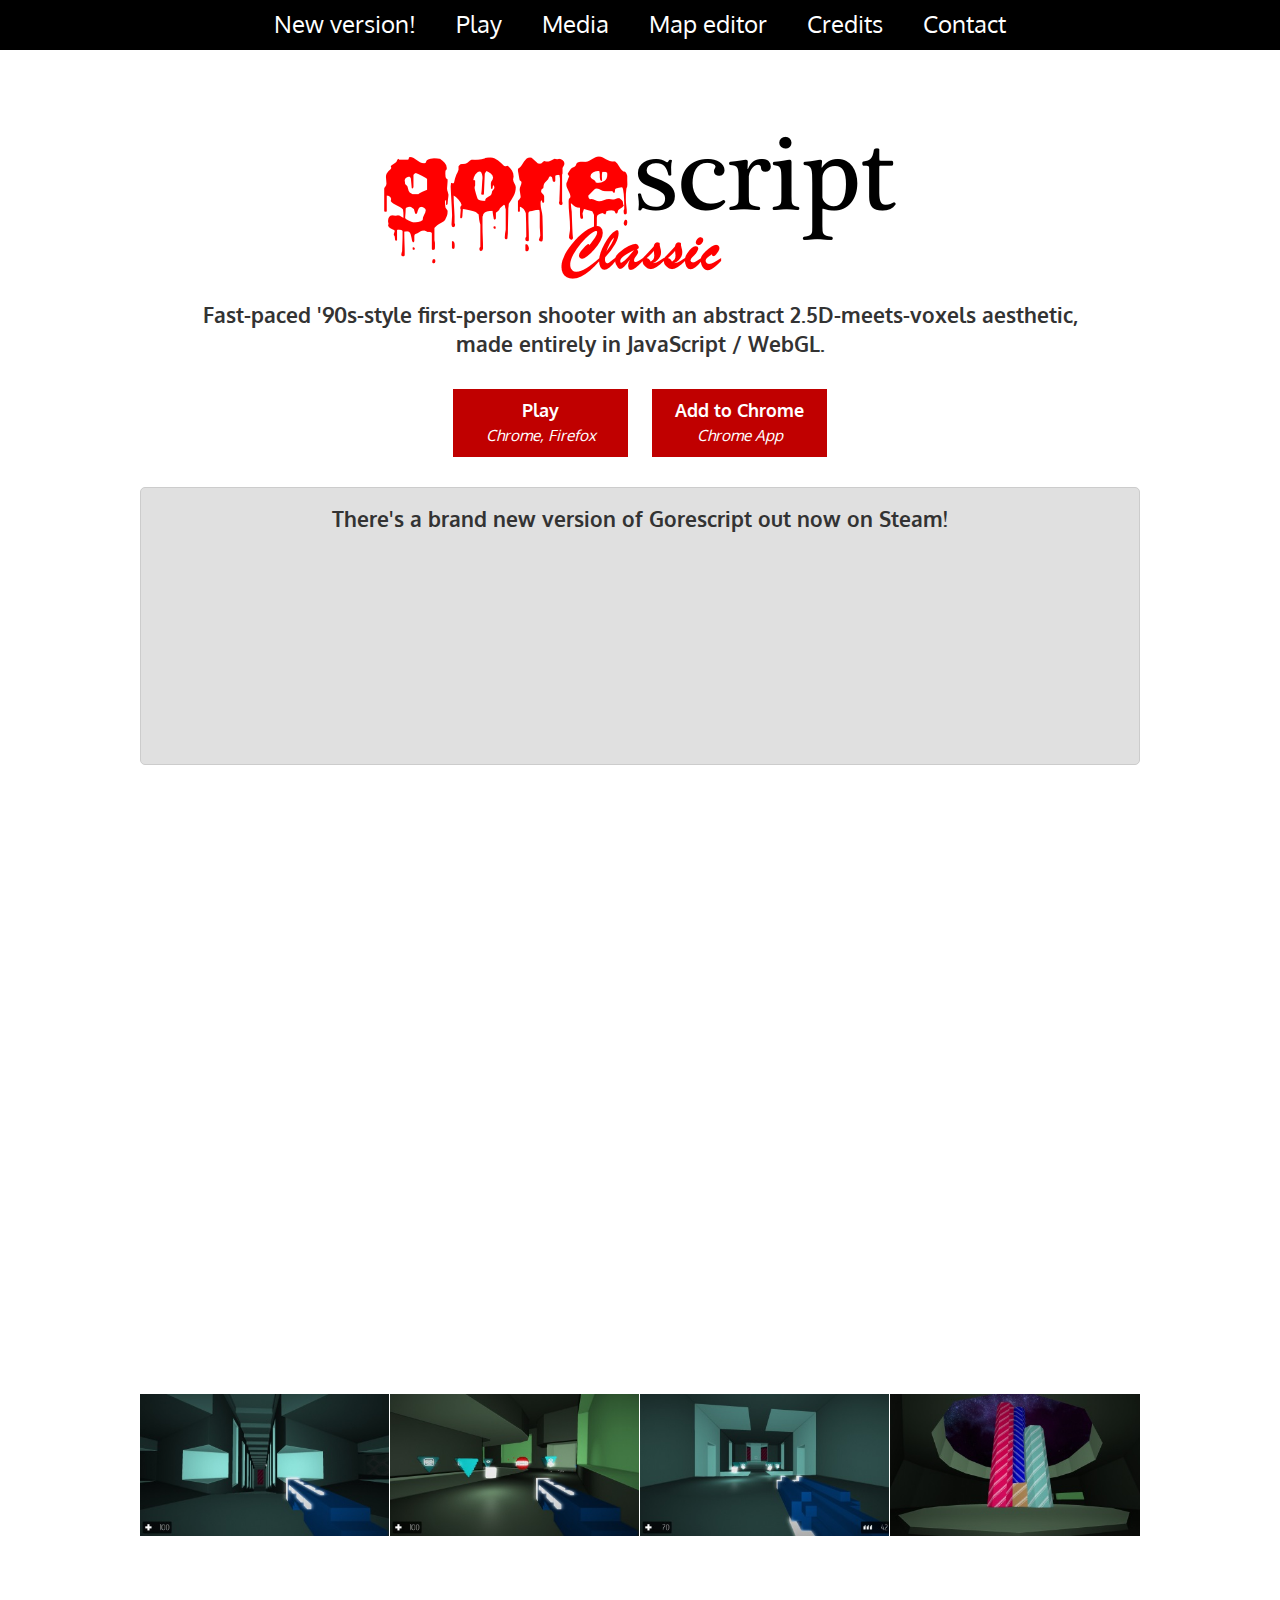
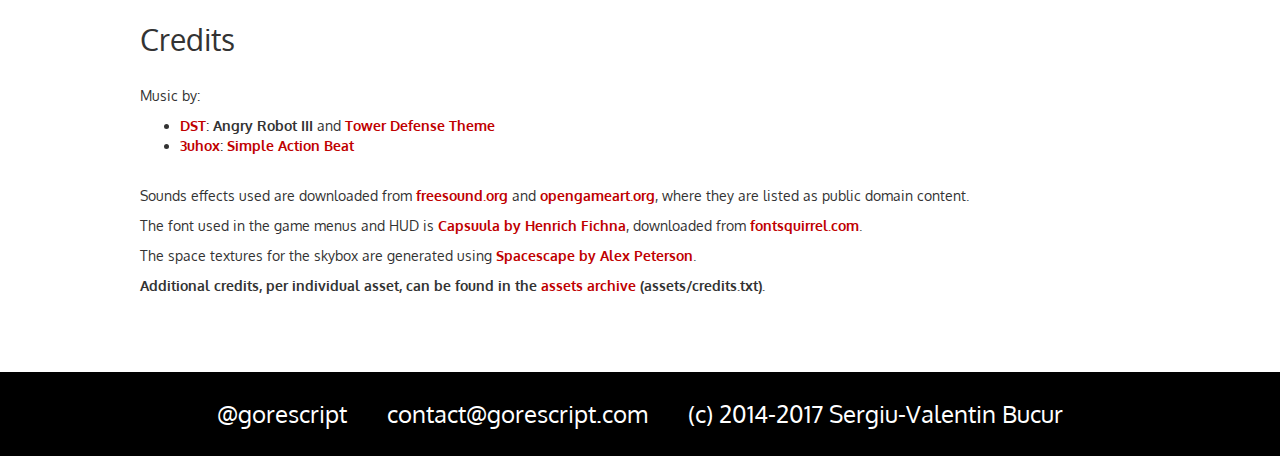
==== classic/index.html @ 3d54cbf3 "init 2" ====
<!DOCTYPE html>

<html lang="en">
	<head>
		<meta charset="utf-8">
		<meta http-equiv="X-UA-Compatible" content="IE=edge">
		<meta name="viewport" content="width=device-width, initial-scale=1">
		<meta name="description" content="Fast-paced '90s-style first-person shooter with an abstract 2.5D-meets-voxels aesthetic, made entirely in JavaScript / WebGL.">

		<meta property="og:title" content="gorescript classic" />
		<meta property="og:site_name" content="gorescript classic"/>
		<meta property="og:url" content="http://gorescript.com/classic" />
		<meta property="og:description" content="Fast-paced '90s-style first-person shooter with an abstract 2.5D-meets-voxels aesthetic, made entirely in JavaScript / WebGL." />
		<meta property="og:image" content="http://gorescript.com/classic/img/gs_og.jpg" />

		<title>gorescript classic</title>

		<link href="css/bootstrap.min.css" type="text/css" rel="stylesheet">
		<link href="css/main.css" type="text/css" rel="stylesheet">
		<link href="https://fonts.googleapis.com/css?family=Oxygen" type="text/css" rel="stylesheet">
	</head>

	<body>

		<div class="header outer">
			<div class="inner">
				<a href="~/../../">New version!</a><a href="#">Play</a><a href="#media">Media</a><a href="~/../map-editor" target="_blank">Map editor</a><a href="#credits">Credits</a><a href="#contact">Contact</a>
			</div>
		</div>

		<div class="content outer">
			<div class="text-center">
				<img class="logo" src="~/../img/logo_gs.png" alt="gorescript classic">

				<p class="lead"><strong>Fast-paced '90s-style first-person shooter with an abstract 2.5D-meets-voxels aesthetic,<br class="hidden-xs"/> made entirely in JavaScript / WebGL.</strong></p>

				<div class="buttons">
					<a class="btn btn-lg" href="play" role="button"><strong>Play</strong><br/><small><em>Chrome, Firefox</em></small></a>
					<a class="btn btn-lg" href="http://chrome.google.com/webstore/detail/gorescript/bbohlinegjlacogbjchanihbiiboabcp" role="button"><strong>Add to Chrome</strong><br/><small><em>Chrome App</em></small></a>
				</div><br/>

				<div class="new-gs">
					<p class="lead">There's a brand new version of Gorescript out now on Steam!</p>
					<iframe src="http://store.steampowered.com/widget/618690/" frameborder="0" width="646" height="190"></iframe>
				</div>
			</div>

			<div class="inner anchor" id="media">
				<div class="video-container">
					<iframe class="youtube-vid" src="http://www.youtube.com/embed/mviNiZnASC4" frameborder="0" allowfullscreen></iframe>
				</div>
				<div class="screenshots-container">
					<a href="img/screenshots/1.jpg" target="_blank"><span class="screenshot1"></span></a><a href="img/screenshots/2.jpg" target="_blank"><span class="screenshot2"></span></a><a href="img/screenshots/3.jpg" target="_blank"><span class="screenshot3"></span></a><a href="img/screenshots/4.jpg" target="_blank"><span class="screenshot4"></span></a>
				</div>

				<h2 id="credits" class="anchor">Credits</h2><br/>

				<p>Music by:</p>
				<ul>
					<li><strong><a href="http://www.nosoapradio.us" target="_blank">DST</a></strong>: <strong>Angry Robot III</strong> and <a href="http://opengameart.org/content/tower-defense-theme" target="_blank"><strong>Tower Defense Theme</strong></a></li>
					<li><strong><a href="http://opengameart.org/users/3uhox" target="_blank">3uhox</a></strong>: <a href="http://opengameart.org/content/simple-action-beat" target="_blank"><strong>Simple Action Beat</strong></a></li>
				</ul><br/>

				<p>Sounds effects used are downloaded from <a href="http://freesound.org/" target="_blank">freesound.org</a> and <a href="http://opengameart.org/" target="_blank">opengameart.org</a>, where they are listed as public domain content.</p>

				<p>The font used in the game menus and HUD is <a href="http://www.fontsquirrel.com/fonts/capsuula" target="_blank">Capsuula by Henrich Fichna</a>, downloaded from <a href="http://www.fontsquirrel.com" target="_blank">fontsquirrel.com</a>.</p>

				<p>The space textures for the skybox are generated using <a href="http://alexcpeterson.com/spacescape" target="_blank">Spacescape by Alex Peterson</a>.</p>

				<p><strong>Additional credits, per individual asset, can be found in the <a href="https://github.com/gorescript/gorescript/releases" target="_blank">assets archive</a> (assets/credits.txt).</strong></p>
			</div>
		</div>

		<div class="footer outer" id="contact">
			<div class="inner">
				<a href="https://twitter.com/gorescript" target="_blank">@gorescript</a><a href="mailto:contact@gorescript.com">contact@gorescript.com</a><a href="https://github.com/sergiubucur" target="_blank">(c) 2014-2017 Sergiu-Valentin Bucur</a>
			</div>
		</div>

		<script>
		  (function(i,s,o,g,r,a,m){i['GoogleAnalyticsObject']=r;i[r]=i[r]||function(){
		  (i[r].q=i[r].q||[]).push(arguments)},i[r].l=1*new Date();a=s.createElement(o),
		  m=s.getElementsByTagName(o)[0];a.async=1;a.src=g;m.parentNode.insertBefore(a,m)
		  })(window,document,'script','https://www.google-analytics.com/analytics.js','ga');

		  ga('create', 'UA-92650259-1', 'auto');
		  ga('send', 'pageview');

		</script>

	</body>
</html>
---- classic/css/main.css ----
body {
	font-family: "Oxygen", Arial, Helvetica, sans-serif;
	background: #000;
}

a, a:hover, a:active, a:visited {
	color: #c00000;
	font-weight: bold;
}

.anchor {
	padding-top: 66px;
}

.content {
	background: #fff;
	padding-bottom: 66px;
}

.header {
	height: 50px;
	color: #fff;
	background: #000;
	position: fixed;
	z-index: 10000;
	font-size: 24px;
	text-align: center;
}

.header a {
	color: #fff;
	font-weight: normal;
	display: inline-block;
	text-decoration: none;
	padding-top: 7px;
	padding-left: 20px;
	padding-right: 20px;
	height: 50px;
}

.header a:hover {
	background: #800000;
}

.new-gs {
	margin: 0 auto;
	padding: 16px;
	max-width: 1000px;
	background: #e0e0e0;
	border: 1px solid #cccccc;
	border-radius: 5px;
}

.new-gs .lead {
	font-weight: bold;
}

.new-gs .download-button {
	background: #c00000;
	border: 0;
	outline: 0;
	width: 336px;
	height: 137px;
	font-size: 21px;
	vertical-align: top;
	color: #fff;
}

.new-gs .download-button:hover {
	background: #800000;
}

.new-gs .download-item {
	display: inline-block;
	margin: 10px;
	vertical-align: top;
}

.footer {
	font-weight: normal;
	color: #fff;
	height: 84px;
	background: #000;
	text-align: center;
}

.footer a {
	text-decoration: none;
	font-weight: normal;
	color: #fff;
}

.footer a {
	display: inline-block;
	padding: 25px 20px;
	text-align: center;
	font-size: 24px;
}

.footer a:hover {
	background: #800000;
}

.inner {
	width: 1000px;
	margin: 0 auto;
}

.outer {
	width: 100%;
}

.logo {
	margin: 0 auto;
	margin-top: 100px;
}

.youtube-vid {
	width: 100%;
	height: 360px;
}

.buttons .btn, .new-gs .btn {
	width: 175px;
	margin: 10px;
	background: #c00000;
	border: 0;
	border-radius: 0;
	color: #fff;
}

.buttons .btn:hover, .new-gs .btn:hover {
	font-weight: normal;
	background: #800000;
}

.video-container {
	height: 563px;
}

.youtube-vid {
	width: 1000px;
	height: 562px;
}

.screenshots-container {
	height: 143px;
}

.screenshots-container span {
	display: inline-block;
	width: 25%;
	height: 142px;
	background-size: cover;
	border-right: 1px solid #fff;
}

.screenshots-container span:hover {
	opacity: 0.75;
}

.screenshots-container span.screenshot1 {
	background-image: url(../img/screenshots/1_sm.jpg);
}
.screenshots-container span.screenshot2 {
	background-image: url(../img/screenshots/2_sm.jpg);
}
.screenshots-container span.screenshot3 {
	background-image: url(../img/screenshots/3_sm.jpg);
}
.screenshots-container span.screenshot4 {
	background-image: url(../img/screenshots/4_sm.jpg);
	border-right: 0;
}
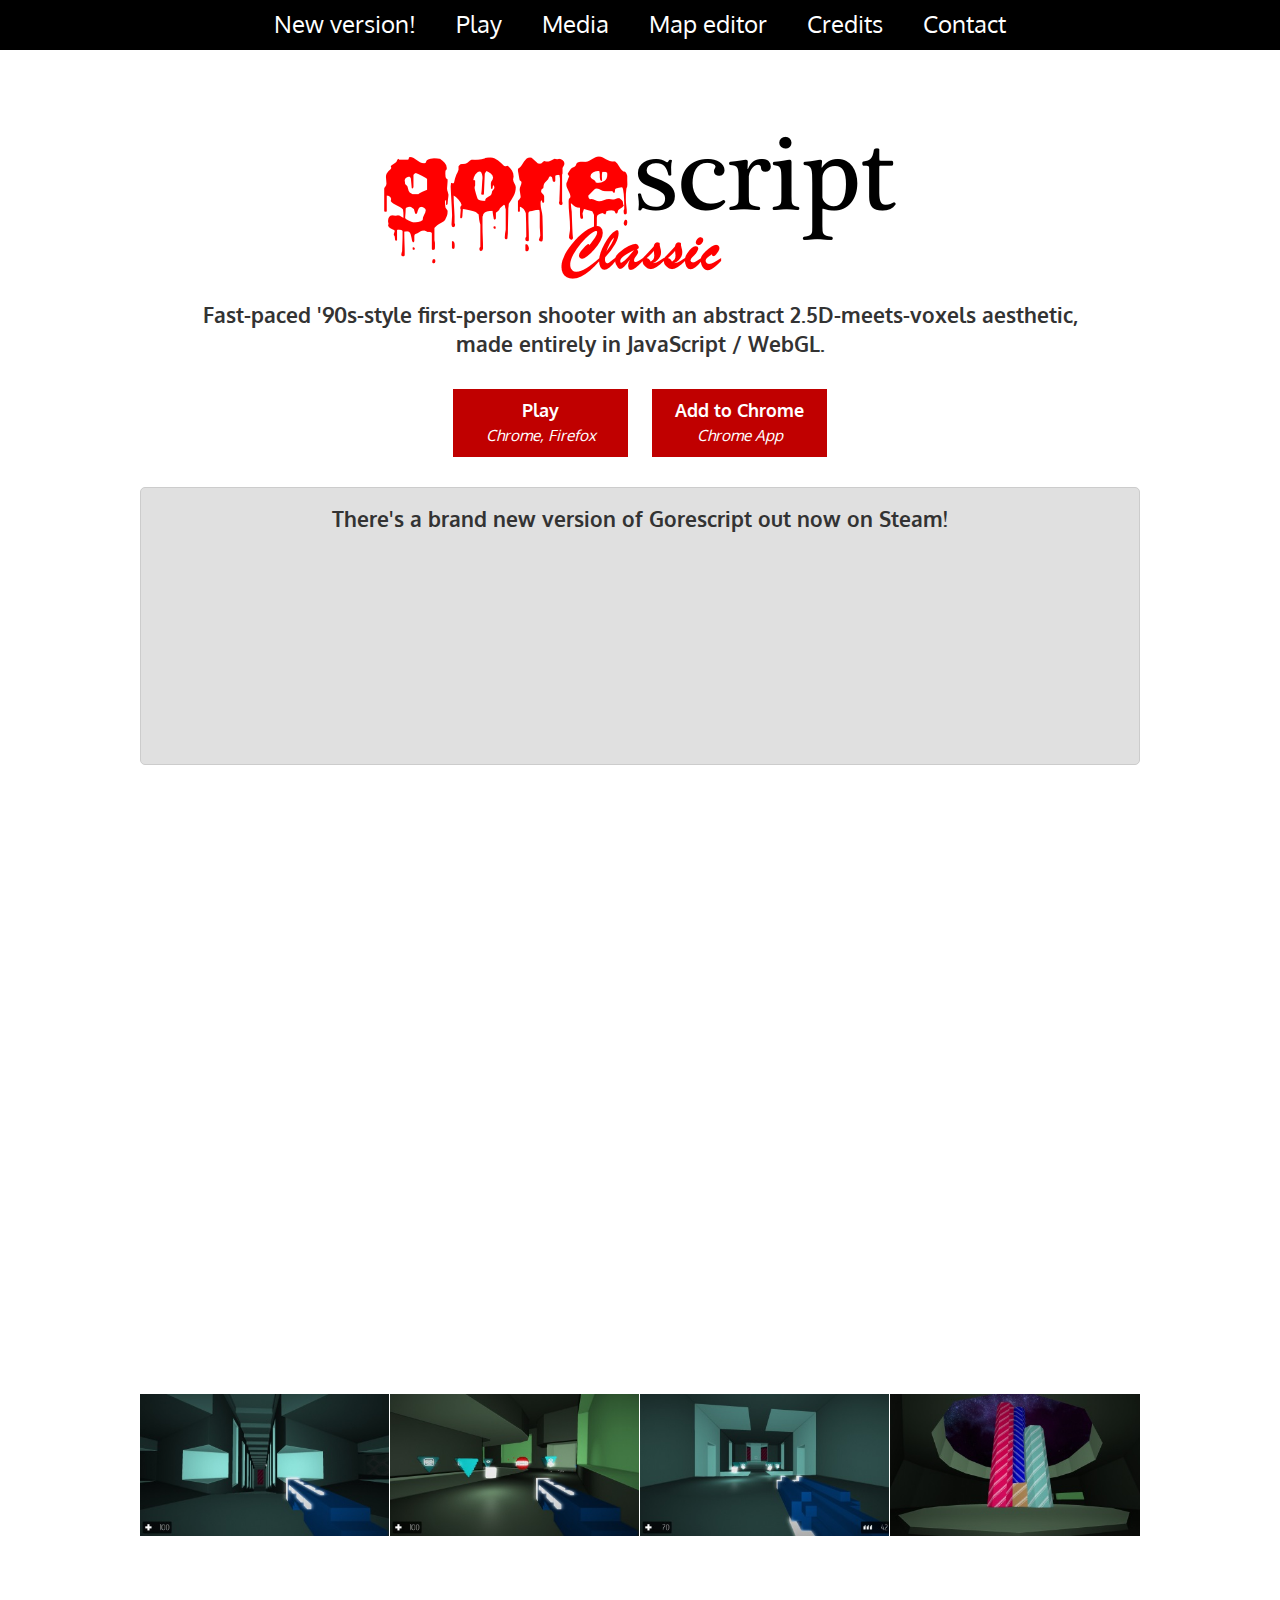
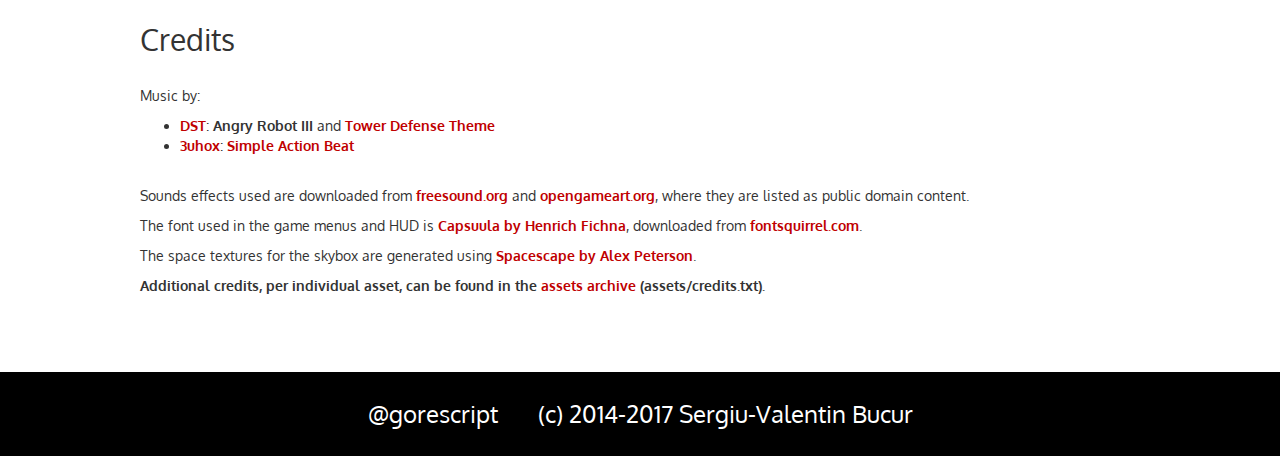
==== commit a0a8a015: "Update index.html" ====
--- a/classic/index.html
+++ b/classic/index.html
@@ -9,9 +9,9 @@
 
 		<meta property="og:title" content="gorescript classic" />
 		<meta property="og:site_name" content="gorescript classic"/>
-		<meta property="og:url" content="http://gorescript.com/classic" />
+		<meta property="og:url" content="https://gorescript.github.io/classic" />
 		<meta property="og:description" content="Fast-paced '90s-style first-person shooter with an abstract 2.5D-meets-voxels aesthetic, made entirely in JavaScript / WebGL." />
-		<meta property="og:image" content="http://gorescript.com/classic/img/gs_og.jpg" />
+		<meta property="og:image" content="https://gorescript.github.io/classic/img/gs_og.jpg" />
 
 		<title>gorescript classic</title>
 
@@ -41,13 +41,13 @@
 
 				<div class="new-gs">
 					<p class="lead">There's a brand new version of Gorescript out now on Steam!</p>
-					<iframe src="http://store.steampowered.com/widget/618690/" frameborder="0" width="646" height="190"></iframe>
+					<iframe src="https://store.steampowered.com/widget/618690/" frameborder="0" width="646" height="190"></iframe>
 				</div>
 			</div>
 
 			<div class="inner anchor" id="media">
 				<div class="video-container">
-					<iframe class="youtube-vid" src="http://www.youtube.com/embed/mviNiZnASC4" frameborder="0" allowfullscreen></iframe>
+					<iframe class="youtube-vid" src="https://www.youtube.com/embed/mviNiZnASC4" frameborder="0" allowfullscreen></iframe>
 				</div>
 				<div class="screenshots-container">
 					<a href="img/screenshots/1.jpg" target="_blank"><span class="screenshot1"></span></a><a href="img/screenshots/2.jpg" target="_blank"><span class="screenshot2"></span></a><a href="img/screenshots/3.jpg" target="_blank"><span class="screenshot3"></span></a><a href="img/screenshots/4.jpg" target="_blank"><span class="screenshot4"></span></a>
@@ -73,7 +73,7 @@
 
 		<div class="footer outer" id="contact">
 			<div class="inner">
-				<a href="https://twitter.com/gorescript" target="_blank">@gorescript</a><a href="mailto:contact@gorescript.com">contact@gorescript.com</a><a href="https://github.com/sergiubucur" target="_blank">(c) 2014-2017 Sergiu-Valentin Bucur</a>
+				<a href="https://twitter.com/gorescript" target="_blank">@gorescript</a><a href="https://github.com/sergiubucur" target="_blank">(c) 2014-2017 Sergiu-Valentin Bucur</a>
 			</div>
 		</div>
 
